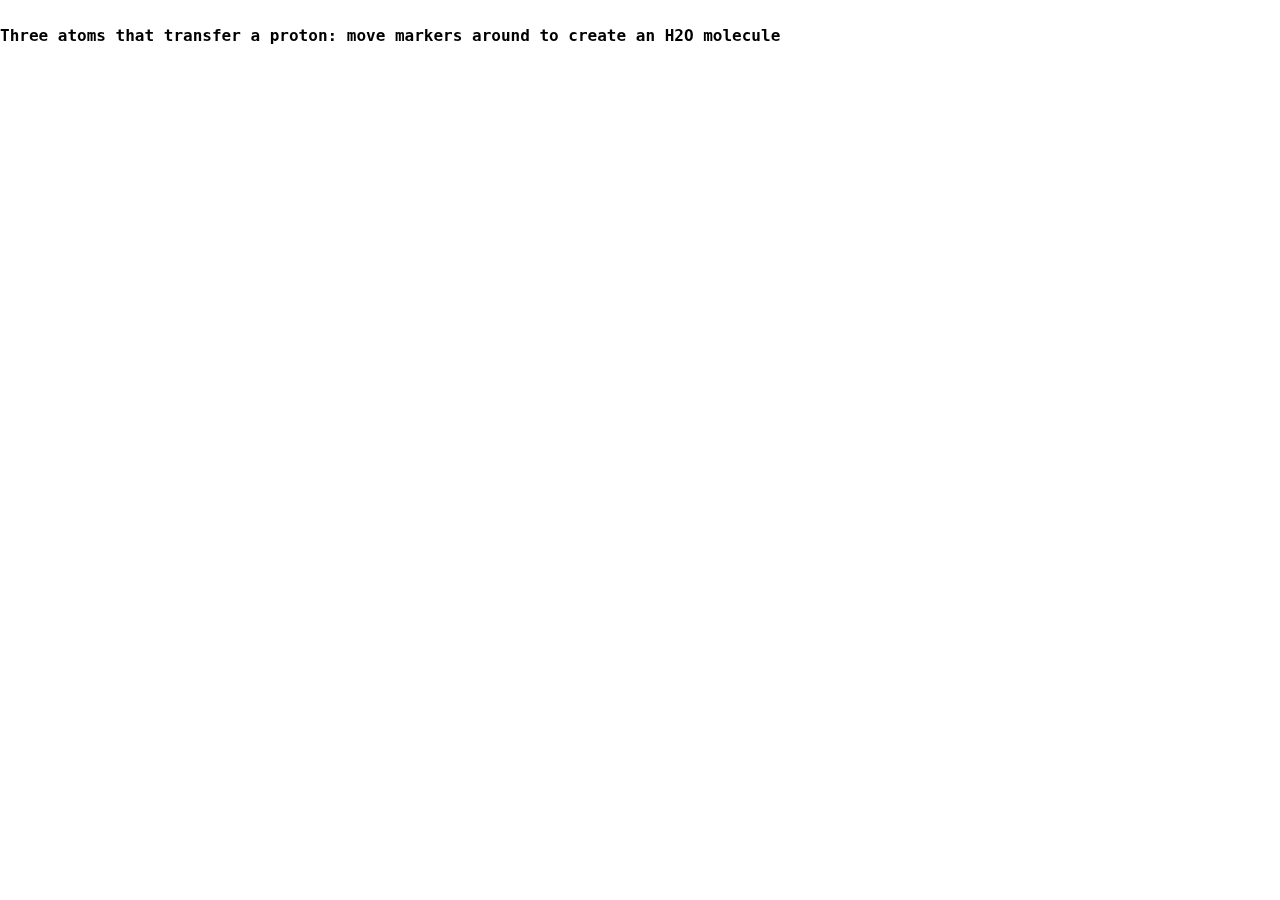
==== index.html @ f292520b "Initial commit" ====
<!DOCTYPE html>
<!-- This script is based on the work of Luciano Abriata (https://molecularmirror.altervista.org/en/) -->

    <script src="https://aframe.io/releases/1.0.0/aframe.min.js"></script>
    <!-- a locale source in which a 'letterA' preset(a new marker) had been added -->
    <script src="aframe-ar.js"></script>
    <script src="hbondprotontransferclient.js"></script>

<html>
<head>
<title>Acids, bases, H-bonds, and proton transfer</title>
</head>

<body style='margin : 0px; overflow: hidden; font-family: Monospace;'>
<style>
  canvas  {	-moz-transform: scale(-1, 1);	-webkit-transform: scale(-1, 1);	-o-transform: scale(-1, 1);	-ms-transform: scale(-1, 1);	transform: scale(-1, 1);  }
  video  {	-moz-transform: scale(-1, 1);	-webkit-transform: scale(-1, 1);	-o-transform: scale(-1, 1);	-ms-transform: scale(-1, 1);	transform: scale(-1, 1);  }
</style>
<div style='position: fixed; top: 10px; width:inherit; text-align: center; z-index: 1; background-color: rgba(255, 255, 255, 0.6);'>
  <font size=4>
  <p align=left><b>Three atoms that transfer a proton: move markers around to create an H2O molecule</b></p>
  </font>
  <font size=4 color=red><p id="infop" align=left></p></font>
</div>
<div style='position: fixed; top: 0px; right:0px; width:400; text-align: right; z-index: 1; background-color: rgba(255, 255, 255, 0);'>
  <font size=4>
  </font>
</div>
<div class="box">
	<style>
	 box{ position: relative; background-color: grey;} 
	</style>
</div>
	<a-scene embedded artoolkit='sourceType: webcam;' id="thescene" >
		<!-- handle hiro marker-->
		<a-marker preset='hiro' id="lysmarker">
          <!-- This is an hydrogen atom 
          All coordinates have been divided by 2, so any distance between two atoms must be multiplied by 2 to get the actual distance-->
          <a-sphere id="hyd1" position="-1.0 0 -0.3" color="white" radius="0.25"></a-sphere>
		</a-marker>

		<a-marker preset='letterA' id="promarker">
          <!-- This is a second hydrogen atom
          All coordinates have been divided by 2, so any distance between two atoms must be multiplied by 2 to get the actual distance-->
          <a-sphere id="hyd2" position="-1.0 0 -0.3" color="white" radius="0.25"></a-sphere>
		</a-marker>
		
		<!-- handle kanji marker -->
		<a-marker preset='kanji' id="glumarker">
          <!-- This is an H2O molecule with hydrogen bonds
		  The deal is to create H2O and to hide or not H and bonds -->
          <a-sphere id="hoh1" position="0 0 0" color="red" radius="0.35"></a-sphere>
          <a-sphere id="hoh2" position="0 0 -0.8" color="white" radius="0.25"></a-sphere>
          <a-sphere id="hoh3" position="0 0 0.8" color="white" radius="0.25"></a-sphere>
		  <a-box id="l1" position="0 0 -0.3" color="grey"  lenght="0.15" width="0.15" height="0.04" ></a-box>
		  <a-box id="l2" position="0 0 0.3" color="grey"  lenght="0.15" width="0.15" height="0.04" ></a-box>
		</a-marker> 
		
     
		<!-- add a simple camera -->
  	    <a-entity camera></a-entity>
	
	</a-scene>
	
</body>

<script type="text/javascript">
	var hoh=0 // step counter
    setInterval(function(){
		document.getElementById("thescene").object3D.updateMatrixWorld();
        var p1 = new THREE.Vector3(); p1.setFromMatrixPosition(document.getElementById("hoh1").object3D.matrixWorld);
        var p2 = new THREE.Vector3(); p2.setFromMatrixPosition(document.getElementById("hyd1").object3D.matrixWorld);
		var p3 = new THREE.Vector3(); p3.setFromMatrixPosition(document.getElementById("hyd2").object3D.matrixWorld);
		distOH1 = 2 * Math.sqrt( Math.pow(p2.x-p1.x,2) + Math.pow(p2.y-p1.y,2) + Math.pow(p2.z-p1.z,2) );
		distOH2 = 2 * Math.sqrt( Math.pow(p3.x-p1.x,2) + Math.pow(p3.y-p1.y,2) + Math.pow(p3.z-p1.z,2) );
		document.getElementById("infop").innerHTML="<p align='left'>" + distOH1 + "     " + distOH2 + "     " + hoh + "</p>";
		
			// At the first or second step, if the distance between one of the H and O is smaller than 2 angström... 
			if (distOH1 < 2 && hoh < 2){
				document.getElementById("hyd1").setAttribute('visible',false) //...the H disappears
				document.getElementById("hoh1").setAttribute('visible',true)
				document.getElementById("hoh2").setAttribute('visible',true)  //...the H on H2O appears
				document.getElementById("l1").setAttribute('visible',true)    //...the bond between them appears
				
			}
			// if the distance is too long between H and O...
			else if (distOH1 > 2 && hoh < 2){
				document.getElementById("hyd1").setAttribute('visible',true) //...the H is visible
				document.getElementById("hoh1").setAttribute('visible',true) 
				document.getElementById("hoh2").setAttribute('visible',false)//...the H on H2O is not visible 
				document.getElementById("l1").setAttribute('visible',false)  //...the bond is not visible
			}
			// At the first or second step, if the distance between one of the H and O is smaller than 2 angström...
			if (distOH2 < 2 && hoh < 2){
				document.getElementById("hyd2").setAttribute('visible',false) //...the H disapears
				document.getElementById("hoh1").setAttribute('visible',true)  //...the H on H2O appears
				document.getElementById("hoh3").setAttribute('visible',true) 
				document.getElementById("l2").setAttribute('visible',true)    //...the bond between them appears
				hoh++
			}
			// if the distance is too long between H and O...
			else if (distOH2 > 2 && hoh < 2){
				document.getElementById("hyd2").setAttribute('visible',true) //...the H is visible
				document.getElementById("hoh1").setAttribute('visible',true)
				document.getElementById("hoh3").setAttribute('visible',false)//...the H on H2O is not visible
				document.getElementById("l2").setAttribute('visible',false)  //...the bond is not visible
			}
			
			
			//Now,when we put out hydrogens markers out of the camera shot, the molecule has to stay on the last marker
		
			// when hiro marker desappears, the bond and H(of H2O) stay visible 
			if(hoh ==1 && document.querySelector("lysmarker").object3D.visible == false){
				document.getElementById("hoh2").setAttribute('visible',true)
				document.getElementById("l1").setAttribute('visible',true)
				hoh = 2;
			}
			// when we put away the kanji marker, it's reinitialize the H2O molecule at O
			if(hoh == 2 && document.querySelector("glumarker").object3D.visible == false){
				document.getElementById("hoh2").setAttribute('visible',false)
				document.getElementById("l1").setAttribute('visible',false)
				hoh=0
			}
			// when letterA marker desappears, the bond and H(of H2O) stay visible 
			if(hoh == 1 && document.querySelector("promarker").object3D.visible == false){
				document.getElementById("hoh3").setAttribute('visible',true)
				document.getElementById("l2").setAttribute('visible',true)
				hoh = 2
			}
			// when we put away the kanji marker, it's reinitialize the H2O molecule at O
			if(hoh == 2 && document.querySelector("glumarker").object3D.visible == false){
				document.getElementById("hoh3").setAttribute('visible',false)
				document.getElementById("l2").setAttribute('visible',false)
				hoh=0
			}
			
    }, 200);
</script>

<script>
  // Workaround for an AR.js bug (https://github.com/jeromeetienne/AR.js/issues/410)
  const sceneEl = document.querySelector('a-scene');
  sceneEl.addEventListener('loaded', () => {
    sceneEl.camera = new THREE.PerspectiveCamera();
  });
</script>
</html>
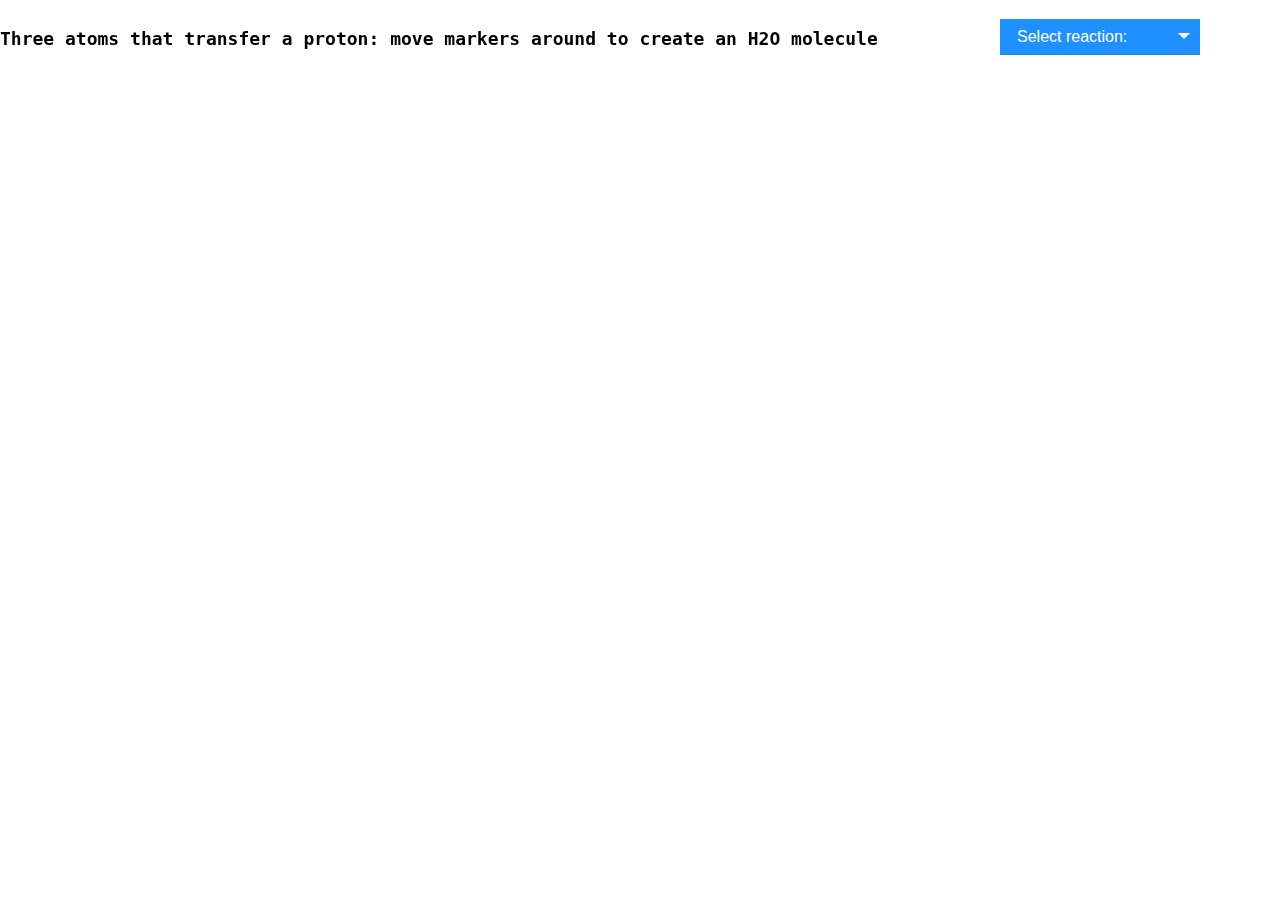
==== commit f6717eb1: "ajout d'un selecteur customisable pour choisir ses réactions" ====
--- a/index.html
+++ b/index.html
@@ -6,142 +6,65 @@
     <script src="aframe-ar.js"></script>
     <script src="hbondprotontransferclient.js"></script>
 
-<html>
-<head>
-<title>Acids, bases, H-bonds, and proton transfer</title>
-</head>
+<html lang="en">
+    <head>
+        <title>Acids, bases, H-bonds, and proton transfer</title>
+        <link rel="stylesheet" href="style.css">
+    </head>
+    <body>
+        <div class="mainText">
+            <p id="info"><b>Three atoms that transfer a proton: move markers around to create an H2O molecule</b></p>
+            <p id="infop"></p>
+        </div>
+        <div class="custom-select">
+            <select>
+                <option value="0">Select reaction:</option>
+                <option value="1">reaction 1</option>
+                <option value="2">reaction 2</option>
+                <option value="3">reaction 3</option>
+                <option value="4">reaction 4</option>
+                <option value="5">reaction 5</option>
+                <option value="6">reaction 6</option>
+                <option value="7">reaction 7</option>
+            </select>
+        </div>
+        <a-scene embedded artoolkit='patternRatio: 500; sourceType: webcam;' id="thescene">
+            <!-- handle hiro marker-->
+            <a-marker preset='hiro' id="lysmarker">
+              <!-- This is an hydrogen atom
+              All coordinates have been divided by 2, so any distance between two atoms must be multiplied by 2 to get the actual distance-->
+              <a-sphere id="hyd1" position="-1.0 0 -0.3" color="white" radius="0.25" visible="false"></a-sphere>
+            </a-marker>
 
-<body style='margin : 0px; overflow: hidden; font-family: Monospace;'>
-<style>
-  canvas  {	-moz-transform: scale(-1, 1);	-webkit-transform: scale(-1, 1);	-o-transform: scale(-1, 1);	-ms-transform: scale(-1, 1);	transform: scale(-1, 1);  }
-  video  {	-moz-transform: scale(-1, 1);	-webkit-transform: scale(-1, 1);	-o-transform: scale(-1, 1);	-ms-transform: scale(-1, 1);	transform: scale(-1, 1);  }
-</style>
-<div style='position: fixed; top: 10px; width:inherit; text-align: center; z-index: 1; background-color: rgba(255, 255, 255, 0.6);'>
-  <font size=4>
-  <p align=left><b>Three atoms that transfer a proton: move markers around to create an H2O molecule</b></p>
-  </font>
-  <font size=4 color=red><p id="infop" align=left></p></font>
-</div>
-<div style='position: fixed; top: 0px; right:0px; width:400; text-align: right; z-index: 1; background-color: rgba(255, 255, 255, 0);'>
-  <font size=4>
-  </font>
-</div>
-<div class="box">
-	<style>
-	 box{ position: relative; background-color: grey;} 
-	</style>
-</div>
-	<a-scene embedded artoolkit='sourceType: webcam;' id="thescene" >
-		<!-- handle hiro marker-->
-		<a-marker preset='hiro' id="lysmarker">
-          <!-- This is an hydrogen atom 
-          All coordinates have been divided by 2, so any distance between two atoms must be multiplied by 2 to get the actual distance-->
-          <a-sphere id="hyd1" position="-1.0 0 -0.3" color="white" radius="0.25"></a-sphere>
-		</a-marker>
+            <a-marker preset='letterA' id="promarker">
+              <!-- This is a second hydrogen atom
+              All coordinates have been divided by 2, so any distance between two atoms must be multiplied by 2 to get the actual distance-->
+              <a-sphere id="hyd2" position="-1.0 0 -0.3" color="white" radius="0.25" visible="false"></a-sphere>
+            </a-marker>
 
-		<a-marker preset='letterA' id="promarker">
-          <!-- This is a second hydrogen atom
-          All coordinates have been divided by 2, so any distance between two atoms must be multiplied by 2 to get the actual distance-->
-          <a-sphere id="hyd2" position="-1.0 0 -0.3" color="white" radius="0.25"></a-sphere>
-		</a-marker>
-		
-		<!-- handle kanji marker -->
-		<a-marker preset='kanji' id="glumarker">
-          <!-- This is an H2O molecule with hydrogen bonds
-		  The deal is to create H2O and to hide or not H and bonds -->
-          <a-sphere id="hoh1" position="0 0 0" color="red" radius="0.35"></a-sphere>
-          <a-sphere id="hoh2" position="0 0 -0.8" color="white" radius="0.25"></a-sphere>
-          <a-sphere id="hoh3" position="0 0 0.8" color="white" radius="0.25"></a-sphere>
-		  <a-box id="l1" position="0 0 -0.3" color="grey"  lenght="0.15" width="0.15" height="0.04" ></a-box>
-		  <a-box id="l2" position="0 0 0.3" color="grey"  lenght="0.15" width="0.15" height="0.04" ></a-box>
-		</a-marker> 
-		
-     
-		<!-- add a simple camera -->
-  	    <a-entity camera></a-entity>
-	
-	</a-scene>
-	
-</body>
+            <!-- handle kanji marker -->
+            <a-marker preset='kanji' id="glumarker">
+              <!-- This is an H2O molecule with hydrogen bonds
+              The deal is to create H2O and to hide or not H and bonds -->
+              <a-sphere id="hoh1" position="0 0 0" color="red" radius="0.35" visible="false"></a-sphere>
+              <a-sphere id="hoh2" position="0 0 -0.8" color="white" radius="0.25" visible="false"></a-sphere>
+              <a-sphere id="hoh3" position="0 0 0.8" color="white" radius="0.25" visible="false"></a-sphere>
+              <a-box id="l1" position="0 0 -0.3" color="grey"  lenght="0.15" width="0.15" height="0.04" visible="false"></a-box>
+              <a-box id="l2" position="0 0 0.3" color="grey"  lenght="0.15" width="0.15" height="0.04" visible="false"></a-box>
+            </a-marker>
 
-<script type="text/javascript">
-	var hoh=0 // step counter
-    setInterval(function(){
-		document.getElementById("thescene").object3D.updateMatrixWorld();
-        var p1 = new THREE.Vector3(); p1.setFromMatrixPosition(document.getElementById("hoh1").object3D.matrixWorld);
-        var p2 = new THREE.Vector3(); p2.setFromMatrixPosition(document.getElementById("hyd1").object3D.matrixWorld);
-		var p3 = new THREE.Vector3(); p3.setFromMatrixPosition(document.getElementById("hyd2").object3D.matrixWorld);
-		distOH1 = 2 * Math.sqrt( Math.pow(p2.x-p1.x,2) + Math.pow(p2.y-p1.y,2) + Math.pow(p2.z-p1.z,2) );
-		distOH2 = 2 * Math.sqrt( Math.pow(p3.x-p1.x,2) + Math.pow(p3.y-p1.y,2) + Math.pow(p3.z-p1.z,2) );
-		document.getElementById("infop").innerHTML="<p align='left'>" + distOH1 + "     " + distOH2 + "     " + hoh + "</p>";
-		
-			// At the first or second step, if the distance between one of the H and O is smaller than 2 angström... 
-			if (distOH1 < 2 && hoh < 2){
-				document.getElementById("hyd1").setAttribute('visible',false) //...the H disappears
-				document.getElementById("hoh1").setAttribute('visible',true)
-				document.getElementById("hoh2").setAttribute('visible',true)  //...the H on H2O appears
-				document.getElementById("l1").setAttribute('visible',true)    //...the bond between them appears
-				
-			}
-			// if the distance is too long between H and O...
-			else if (distOH1 > 2 && hoh < 2){
-				document.getElementById("hyd1").setAttribute('visible',true) //...the H is visible
-				document.getElementById("hoh1").setAttribute('visible',true) 
-				document.getElementById("hoh2").setAttribute('visible',false)//...the H on H2O is not visible 
-				document.getElementById("l1").setAttribute('visible',false)  //...the bond is not visible
-			}
-			// At the first or second step, if the distance between one of the H and O is smaller than 2 angström...
-			if (distOH2 < 2 && hoh < 2){
-				document.getElementById("hyd2").setAttribute('visible',false) //...the H disapears
-				document.getElementById("hoh1").setAttribute('visible',true)  //...the H on H2O appears
-				document.getElementById("hoh3").setAttribute('visible',true) 
-				document.getElementById("l2").setAttribute('visible',true)    //...the bond between them appears
-				hoh++
-			}
-			// if the distance is too long between H and O...
-			else if (distOH2 > 2 && hoh < 2){
-				document.getElementById("hyd2").setAttribute('visible',true) //...the H is visible
-				document.getElementById("hoh1").setAttribute('visible',true)
-				document.getElementById("hoh3").setAttribute('visible',false)//...the H on H2O is not visible
-				document.getElementById("l2").setAttribute('visible',false)  //...the bond is not visible
-			}
-			
-			
-			//Now,when we put out hydrogens markers out of the camera shot, the molecule has to stay on the last marker
-		
-			// when hiro marker desappears, the bond and H(of H2O) stay visible 
-			if(hoh ==1 && document.querySelector("lysmarker").object3D.visible == false){
-				document.getElementById("hoh2").setAttribute('visible',true)
-				document.getElementById("l1").setAttribute('visible',true)
-				hoh = 2;
-			}
-			// when we put away the kanji marker, it's reinitialize the H2O molecule at O
-			if(hoh == 2 && document.querySelector("glumarker").object3D.visible == false){
-				document.getElementById("hoh2").setAttribute('visible',false)
-				document.getElementById("l1").setAttribute('visible',false)
-				hoh=0
-			}
-			// when letterA marker desappears, the bond and H(of H2O) stay visible 
-			if(hoh == 1 && document.querySelector("promarker").object3D.visible == false){
-				document.getElementById("hoh3").setAttribute('visible',true)
-				document.getElementById("l2").setAttribute('visible',true)
-				hoh = 2
-			}
-			// when we put away the kanji marker, it's reinitialize the H2O molecule at O
-			if(hoh == 2 && document.querySelector("glumarker").object3D.visible == false){
-				document.getElementById("hoh3").setAttribute('visible',false)
-				document.getElementById("l2").setAttribute('visible',false)
-				hoh=0
-			}
-			
-    }, 200);
-</script>
+            <!-- add a simple camera -->
+            <a-entity camera></a-entity>
+        </a-scene>
+    </body>
+    <!-- main script -->
+    <script src="script.js"></script>
 
-<script>
-  // Workaround for an AR.js bug (https://github.com/jeromeetienne/AR.js/issues/410)
-  const sceneEl = document.querySelector('a-scene');
-  sceneEl.addEventListener('loaded', () => {
-    sceneEl.camera = new THREE.PerspectiveCamera();
-  });
-</script>
+    <script>
+      // Workaround for an AR.js bug (https://github.com/jeromeetienne/AR.js/issues/410)
+      const sceneEl = document.querySelector('a-scene');
+      sceneEl.addEventListener('loaded', () => {
+        sceneEl.camera = new THREE.PerspectiveCamera();
+      });
+    </script>
 </html>--- a/style.css
+++ b/style.css
@@ -0,0 +1,107 @@
+body {
+    margin : 0;
+    overflow: hidden;
+    font-family: Monospace;
+}
+canvas {
+    -moz-transform: scale(-1, 1);
+    -webkit-transform: scale(-1, 1);
+    -o-transform: scale(-1, 1);
+    -ms-transform: scale(-1, 1);
+    transform: scale(-1, 1);
+}
+video {
+    -moz-transform: scale(-1, 1);
+    -webkit-transform: scale(-1, 1);
+    -o-transform: scale(-1, 1);
+    -ms-transform: scale(-1, 1);
+    transform: scale(-1, 1);
+}
+
+.mainText{
+    position: fixed;
+    top: 10px;
+    width:inherit;
+    text-align: center;
+    z-index: 1;
+    background-color: rgba(255, 255, 255, 0.6);
+}
+
+#info{
+    text-align: left;
+    font-size: 18px;
+}
+
+#infop{
+    font-size: 15px;
+    text-align: left;
+    color: red;
+}
+
+
+
+/* ------- SELECTOR ------- */
+
+/* The container must be positioned relative: */
+.custom-select {
+    position: absolute;
+    z-index: 1;
+    top: 19px;
+    right: 80px;
+    font-family: Arial;
+    width:200px;
+}
+
+.custom-select select {
+    display: none; /*hide original SELECT element: */
+}
+
+.select-selected {
+    background-color: dodgerblue;
+}
+
+/* Style the arrow inside the select element: */
+.select-selected:after {
+    position: absolute;
+    content: "";
+    top: 14px;
+    right: 10px;
+    width: 0;
+    height: 0;
+    border: 6px solid transparent;
+    border-color: #fff transparent transparent transparent;
+}
+
+/* Point the arrow upwards when the select box is open (active): */
+.select-selected.select-arrow-active:after {
+    border-color: transparent transparent #fff transparent;
+    top: 7px;
+}
+
+/* style the items (options), including the selected item: */
+.select-items div,.select-selected {
+    color: #ffffff;
+    padding: 8px 16px;
+    border: 1px solid transparent;
+    border-color: transparent transparent rgba(0, 0, 0, 0.1) transparent;
+    cursor: pointer;
+}
+
+/* Style items (options): */
+.select-items {
+    position: absolute;
+    background-color: DodgerBlue;
+    top: 100%;
+    left: 0;
+    right: 0;
+    z-index: 99;
+}
+
+/* Hide the items when the select box is closed: */
+.select-hide {
+    display: none;
+}
+
+.select-items div:hover, .same-as-selected {
+    background-color: rgba(0, 0, 0, 0.1);
+}